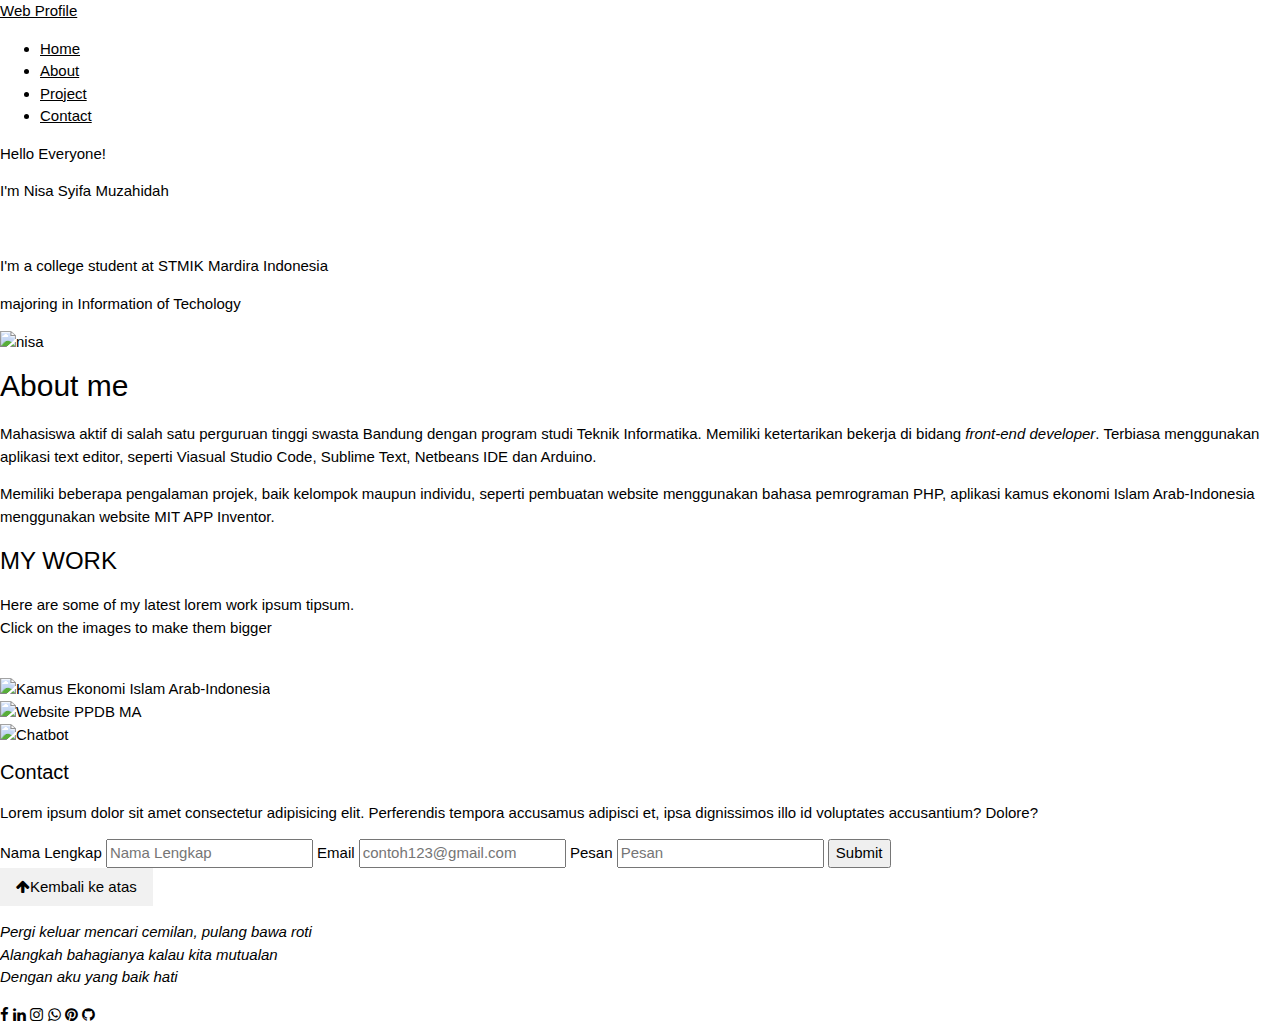
==== index.html @ 151d60cd "Create index.html" ====
<!DOCTYPE html>
<html lang="en">
  <head>
    <meta charset="UTF-8" />
    <meta name="viewport" content="width=device-width, initial-scale=1.0" />
    <title>My Profile | Nisa Syifa Muzahidah</title>
    <link rel="stylesheet" href="https://www.w3schools.com/w3css/4/w3.css" />
    <link rel="stylesheet" href="style.css" />
    <link rel="stylesheet" href="https://cdnjs.cloudflare.com/ajax/libs/font-awesome/4.7.0/css/font-awesome.min.css" />
  </head>
  <body>
    <!-- navbar -->
    <section id="home">
      <div class="navbar">
        <nav>
          <a href="index.html" class="logo">Web Profile</a>
          <ul>
            <li><a href="#home">Home</a></li>
            <li><a href="#about">About</a></li>
            <li><a href="#project">Project</a></li>
            <li><a href="#contact">Contact</a></li>
          </ul>
        </nav>
      </div>
      <!-- home -->
      <div class="home">
        <p>Hello Everyone!</p>
        <p>I'm Nisa Syifa Muzahidah</p>
        <br />
        <p>I'm a college student at STMIK Mardira Indonesia</p>
        <p>majoring in Information of Techology</p>
      </div>
      <img class="img" src="assets/profile.jpeg" alt="nisa" />
    </section>

    <!-- about -->
    <section class="about" id="about">
      <h2>About me</h2>
      <div class="row">
        <div class="col">
          <p>
            Mahasiswa aktif di salah satu perguruan tinggi swasta Bandung dengan program studi Teknik Informatika. Memiliki ketertarikan bekerja di bidang <em>front-end developer</em>. Terbiasa menggunakan aplikasi text editor, seperti
            Viasual Studio Code, Sublime Text, Netbeans IDE dan Arduino.
          </p>
        </div>
        <div class="col">
          <p>Memiliki beberapa pengalaman projek, baik kelompok maupun individu, seperti pembuatan website menggunakan bahasa pemrograman PHP, aplikasi kamus ekonomi Islam Arab-Indonesia menggunakan website MIT APP Inventor.</p>
        </div>
      </div>
    </section>

    <!-- project -->
    <section class="project" id="project">
      <div class="grid-container">
        <h3>MY WORK</h3>
        <p>
          Here are some of my latest lorem work ipsum tipsum.<br />
          Click on the images to make them bigger
        </p>
        <br />
        <div class="row">
          <div class="col">
            <img src="assets/img-porto1.jpg" style="width: 100%" onclick="onClick(this)" class="w3-hover-opacity" alt="Kamus Ekonomi Islam Arab-Indonesia" />
          </div>
          <div class="col">
            <img src="assets/img-porto2.jpg" style="width: 100%" onclick="onClick(this)" class="w3-hover-opacity" alt="Website PPDB MA" />
          </div>
          <div class="col">
            <img src="assets/img-porto3.jpg" style="width: 100%" onclick="onClick(this)" class="w3-hover-opacity" alt="Chatbot" />
          </div>
        </div>
      </div>
    </section>
    <!-- Contact -->
    <section id="contact">
      <div class="contact">
        <div class="contact-desc">
          <h4>Contact</h4>
          <p>Lorem ipsum dolor sit amet consectetur adipisicing elit. Perferendis tempora accusamus adipisci et, ipsa dignissimos illo id voluptates accusantium? Dolore?</p>
        </div>
        <form action="form.html">
          <label for="frame">Nama Lengkap</label>
          <input type="text" name="namaLengkap" id="fname" placeholder="Nama Lengkap" />
          <label for="frame">Email</label>
          <input type="email" name="email" id="email" placeholder="contoh123@gmail.com" />
          <label for="frame">Pesan</label>
          <input type="text" name="pesan" id="pesan" placeholder="Pesan" />
          <input type="submit" value="Submit" />
        </form>
      </div>
    </section>
    <!-- Footer -->

    <footer>
      <a href="#home" class="w3-button w3-light-grey"><i class="fa fa-arrow-up"></i>Kembali ke atas</a>
      <p>
        <em>Pergi keluar mencari cemilan, pulang bawa roti <br />Alangkah bahagianya kalau kita mutualan <br />Dengan aku yang baik hati</em>
      </p>

      <div class="social-icons">
        <a href=""><i class="fa fa-facebook w3-hover-opacity"></i></a>
        <a href=""><i class="fa fa-linkedin w3-hover-opacity"></i></a>
        <a href=""><i class="fa fa-instagram w3-hover-opacity"></i></a>
        <a href=""><i class="fa fa-whatsapp w3-hover-opacity"></i></a>
        <a href=""><i class="fa fa-pinterest w3-hover-opacity"></i></a>
        <a href=""><i class="fa fa-github w3-hover-opacity"></i></a>
      </div>
    </footer>
  </body>
</html>
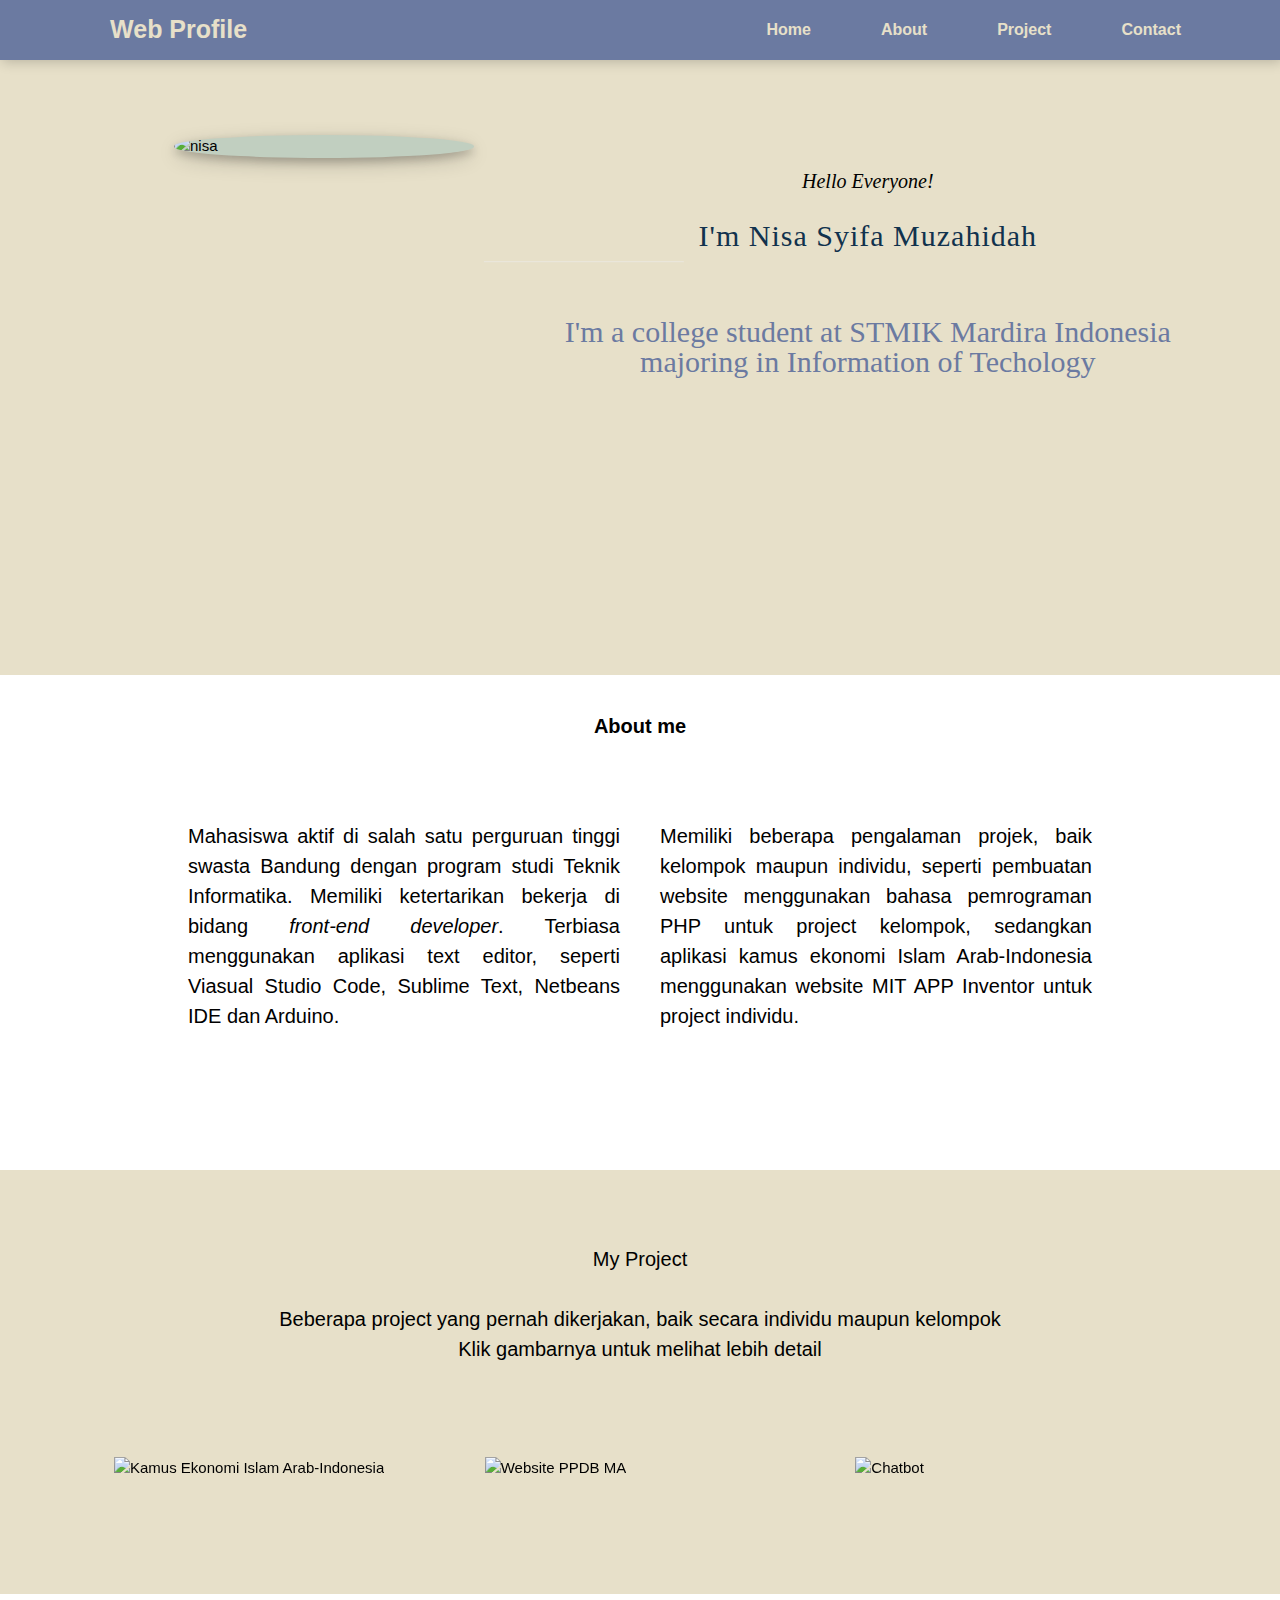
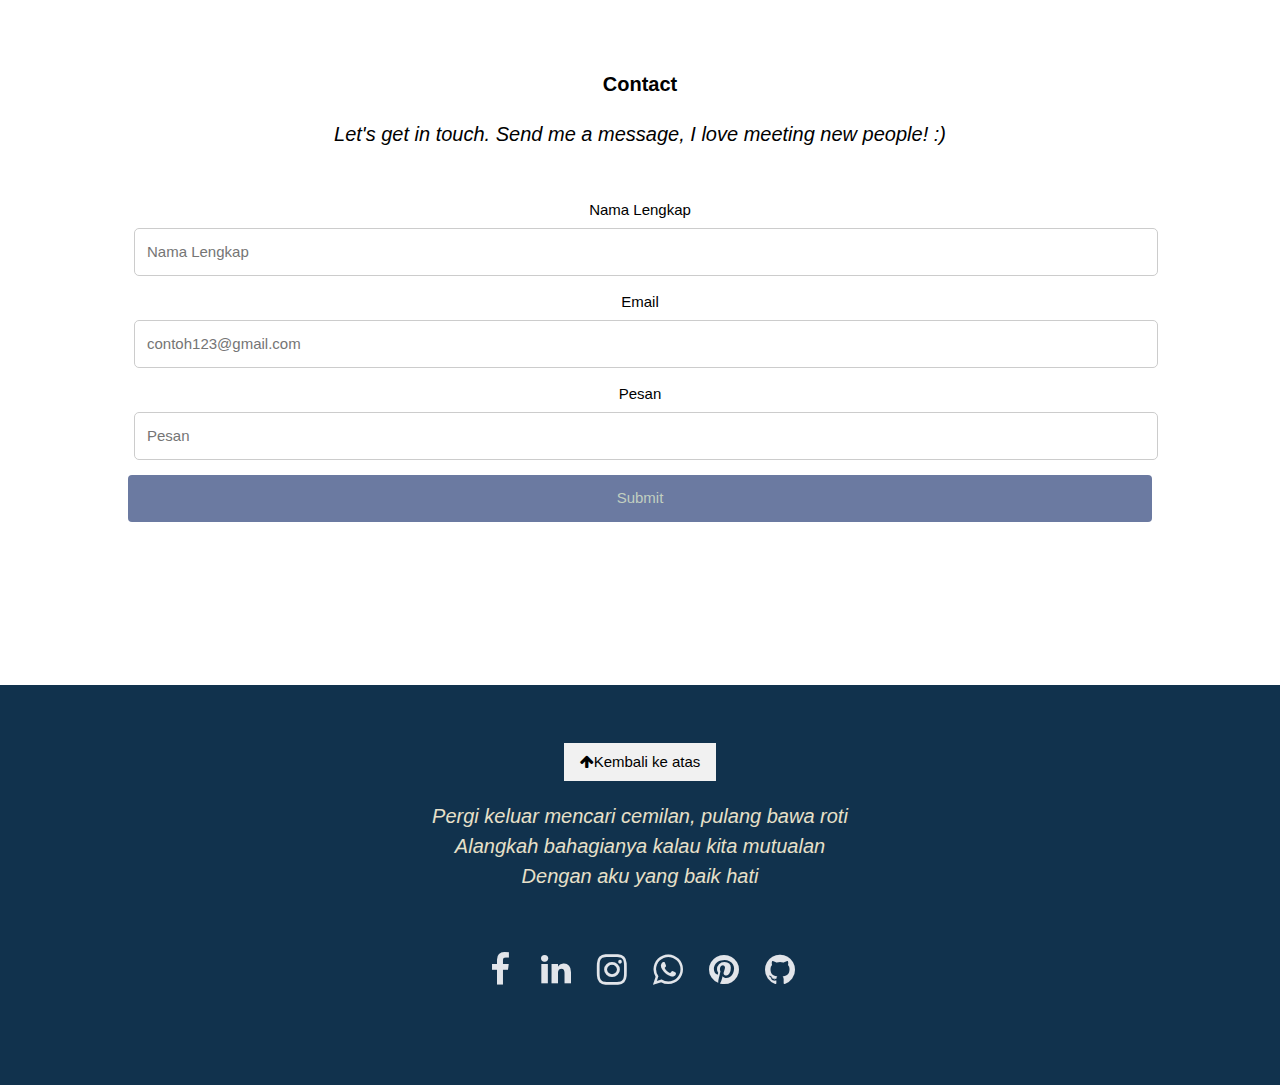
==== commit 91a089e3: "Update index.html" ====
--- a/index.html
+++ b/index.html
@@ -26,47 +26,58 @@
       <div class="home">
         <p>Hello Everyone!</p>
         <p>I'm Nisa Syifa Muzahidah</p>
-        <br />
-        <p>I'm a college student at STMIK Mardira Indonesia</p>
-        <p>majoring in Information of Techology</p>
+        <hr style="width: 200px" class="w3-opacity" />
+        <p>
+          I'm a college student at STMIK Mardira Indonesia <br />
+          majoring in Information of Techology
+        </p>
       </div>
       <img class="img" src="assets/profile.jpeg" alt="nisa" />
     </section>
 
     <!-- about -->
-    <section class="about" id="about">
-      <h2>About me</h2>
-      <div class="row">
-        <div class="col">
-          <p>
-            Mahasiswa aktif di salah satu perguruan tinggi swasta Bandung dengan program studi Teknik Informatika. Memiliki ketertarikan bekerja di bidang <em>front-end developer</em>. Terbiasa menggunakan aplikasi text editor, seperti
-            Viasual Studio Code, Sublime Text, Netbeans IDE dan Arduino.
-          </p>
-        </div>
-        <div class="col">
-          <p>Memiliki beberapa pengalaman projek, baik kelompok maupun individu, seperti pembuatan website menggunakan bahasa pemrograman PHP, aplikasi kamus ekonomi Islam Arab-Indonesia menggunakan website MIT APP Inventor.</p>
+    <section id="about">
+      <div class="about">
+        <h2>About me</h2>
+        <div class="row">
+          <div class="col">
+            <p>
+              Mahasiswa aktif di salah satu perguruan tinggi swasta Bandung dengan program studi Teknik Informatika. Memiliki ketertarikan bekerja di bidang <em>front-end developer</em>. Terbiasa menggunakan aplikasi text editor, seperti
+              Viasual Studio Code, Sublime Text, Netbeans IDE dan Arduino.
+            </p>
+          </div>
+          <div class="col">
+            <p>
+              Memiliki beberapa pengalaman projek, baik kelompok maupun individu, seperti pembuatan website menggunakan bahasa pemrograman PHP untuk project kelompok, sedangkan aplikasi kamus ekonomi Islam Arab-Indonesia menggunakan website
+              MIT APP Inventor untuk project individu.
+            </p>
+          </div>
         </div>
       </div>
     </section>
 
     <!-- project -->
-    <section class="project" id="project">
-      <div class="grid-container">
-        <h3>MY WORK</h3>
-        <p>
-          Here are some of my latest lorem work ipsum tipsum.<br />
-          Click on the images to make them bigger
-        </p>
-        <br />
-        <div class="row">
-          <div class="col">
-            <img src="assets/img-porto1.jpg" style="width: 100%" onclick="onClick(this)" class="w3-hover-opacity" alt="Kamus Ekonomi Islam Arab-Indonesia" />
-          </div>
-          <div class="col">
-            <img src="assets/img-porto2.jpg" style="width: 100%" onclick="onClick(this)" class="w3-hover-opacity" alt="Website PPDB MA" />
-          </div>
-          <div class="col">
-            <img src="assets/img-porto3.jpg" style="width: 100%" onclick="onClick(this)" class="w3-hover-opacity" alt="Chatbot" />
+    <section id="project">
+      <div class="project">
+        <div class="grid-container">
+          <h3>My Project</h3>
+          <p>
+            Beberapa project yang pernah dikerjakan, baik secara individu maupun kelompok<br />
+            Klik gambarnya untuk melihat lebih detail
+          </p>
+          <br />
+          <div class="row">
+            <div class="col">
+              <a href="https://drive.google.com/file/d/1nDAJ-RLmGGiTeHNkNxR_pP4Scn4PRmj9/view?usp=drive_link"
+                ><img src="assets/img-porto1.jpg" style="width: 100%" onclick="onClick(this)" class="w3-hover-opacity" alt="Kamus Ekonomi Islam Arab-Indonesia"
+              /></a>
+            </div>
+            <div class="col">
+              <a href="https://drive.google.com/file/d/145k2HmtVdKr8Qv4XxjKQlHS_zikwT901/view?usp=drive_link"><img src="assets/img-porto2.jpg" style="width: 100%" onclick="onClick(this)" class="w3-hover-opacity" alt="Website PPDB MA" /></a>
+            </div>
+            <div class="col">
+              <a href="https://drive.google.com/file/d/1WZHMJ5milM1LXLE2yqOe5qaTjjGPimMP/view?usp=drive_link"><img src="assets/img-porto3.jpg" style="width: 100%" onclick="onClick(this)" class="w3-hover-opacity" alt="Chatbot" /></a>
+            </div>
           </div>
         </div>
       </div>
@@ -76,7 +87,7 @@
       <div class="contact">
         <div class="contact-desc">
           <h4>Contact</h4>
-          <p>Lorem ipsum dolor sit amet consectetur adipisicing elit. Perferendis tempora accusamus adipisci et, ipsa dignissimos illo id voluptates accusantium? Dolore?</p>
+          <p><em>Let's get in touch. Send me a message, I love meeting new people! :) </em></p>
         </div>
         <form action="form.html">
           <label for="frame">Nama Lengkap</label>
@@ -98,12 +109,12 @@
       </p>
 
       <div class="social-icons">
-        <a href=""><i class="fa fa-facebook w3-hover-opacity"></i></a>
-        <a href=""><i class="fa fa-linkedin w3-hover-opacity"></i></a>
-        <a href=""><i class="fa fa-instagram w3-hover-opacity"></i></a>
-        <a href=""><i class="fa fa-whatsapp w3-hover-opacity"></i></a>
-        <a href=""><i class="fa fa-pinterest w3-hover-opacity"></i></a>
-        <a href=""><i class="fa fa-github w3-hover-opacity"></i></a>
+        <a href="https://www.facebook.com/nisa.ii.589"><i class="fa fa-facebook w3-hover-opacity"></i></a>
+        <a href="https://www.linkedin.com/in/nisa-syifa-muzahidah-349791209?utm_source=share&utm_campaign=share_via&utm_content=profile&utm_medium=android_app"><i class="fa fa-linkedin w3-hover-opacity"></i></a>
+        <a href="https://instagram.com/nisyifamzhdh?igshid=YTQwZjQ0NmI0OA=="><i class="fa fa-instagram w3-hover-opacity"></i></a>
+        <a href="https://wa.me/629656103603"><i class="fa fa-whatsapp w3-hover-opacity"></i></a>
+        <a href="https://pin.it/5QNPXfn"><i class="fa fa-pinterest w3-hover-opacity"></i></a>
+        <a href="https://github.com/nisyifa07"><i class="fa fa-github w3-hover-opacity"></i></a>
       </div>
     </footer>
   </body>
--- a/style.css
+++ b/style.css
@@ -0,0 +1,211 @@
+body {
+  font-family: "Trebuchet MS", "Lucida Sans Unicode", "Lucida Grande", "Lucida Sans", Arial, sans-serif;
+  margin: 0px;
+  padding: 0px;
+  background-color: #fff;
+}
+ul {
+  list-style-type: none;
+}
+a {
+  text-decoration: none;
+}
+nav {
+  display: flex;
+  justify-content: space-between;
+  align-items: center;
+  height: 60px;
+  background-color: #6b7aa1;
+  box-shadow: 2px 2px 12px rgb(0, 0, 0, 0.2);
+  padding: 0px 5%;
+}
+nav ul {
+  display: inline-flex;
+}
+nav ul li a {
+  margin: 35px;
+  font-size: 16px;
+  font-weight: 650;
+  color: #e7e0c9;
+}
+nav ul li a:hover {
+  background-color: #c1cfc0;
+  border-radius: 1px;
+  color: #6b7aa1;
+}
+.logo {
+  font-family: "Segoe UI", Tahoma, Geneva, Verdana, sans-serif;
+  font-size: 25px;
+  color: #e7e0c9;
+  font-weight: bold;
+  padding: 2px 4%;
+}
+#home {
+  width: 100%;
+  height: 45rem;
+  position: relative;
+  background-color: #e7e0c9;
+}
+.home p {
+  line-height: 0px;
+  margin: 55px 0px 25px;
+}
+.home p:nth-child(1) {
+  font-family: Cooper black;
+  font-style: italic;
+  font-size: 20px;
+}
+.home p:nth-child(2) {
+  font-family: poppins;
+  font-size: 30px;
+  color: #11324d;
+  letter-spacing: 1px;
+}
+.home p:nth-child(3) {
+  font-family: "Times New Roman", Times, serif;
+  font-size: 30px;
+  color: #6b7aa1;
+  letter-spacing: none;
+}
+.home p:nth-child(4) {
+  font-family: "Times New Roman", Times, serif;
+  font-size: 30px;
+  color: #6b7aa1;
+  letter-spacing: none;
+  line-height: 30px;
+}
+.home {
+  position: absolute;
+  left: 30%;
+  right: 10%;
+  transform: translate(13%, 24%);
+}
+.img {
+  width: 300px;
+  height: auto;
+  position: absolute;
+  left: 30%;
+  top: 20%;
+  border-radius: 50%;
+  transform: translateX(-70%);
+  box-shadow: 0 4px 8px 0 rgba(0, 0, 0, 0.2), 0 6px 20px 0 rgba(0, 0, 0, 0.19);
+  background-color: #c1cfc0;
+}
+#about {
+  height: 55vh;
+
+  padding: 2% 10% 10%;
+}
+.about h2 {
+  text-align: center;
+  font-size: 20px;
+  font-weight: bold;
+}
+.row {
+  margin: 20px;
+  padding: 20px;
+  display: flex;
+}
+.col {
+  flex: 50%;
+  padding: 20px;
+}
+.row .col p {
+  text-align: justify;
+}
+.project {
+  background-color: #e7e0c9;
+}
+.project h3,
+p {
+  text-align: center;
+  font-size: 20px;
+}
+.grid-container {
+  display: grid;
+  padding: 64px;
+}
+.project .row {
+  flex: 50%;
+  grid-template-columns: auto auto auto;
+  grid-template-rows: 80px 200px;
+  gap: 20px;
+  padding: 10px;
+}
+.w3-hover-opacity {
+  cursor: pointer;
+  transition: 0.5s ease;
+  backface-visibility: hidden;
+  width: 100%;
+  height: auto;
+}
+.contact {
+  text-align: center;
+  padding: 2% 10% 10%;
+  margin-bottom: 35px;
+}
+.contact h4 {
+  font-weight: bold;
+}
+.contact-desc {
+  margin: 50px 50px;
+}
+input[type="text"],
+input[type="email"],
+select,
+textarea {
+  width: 100%;
+  padding: 12px;
+  border: 1px solid #ccc;
+  border-radius: 5px;
+  box-sizing: border-box;
+  margin: 6px;
+  margin-bottom: 15px;
+  resize: vertical;
+}
+input[type="submit"] {
+  background-color: #6b7aa1;
+  color: #c1cfc0;
+  padding: 12px 24px;
+  border: none;
+  border-radius: 4px;
+  width: 100%;
+  cursor: pointer;
+}
+input[type="submit"]:hover {
+  background-color: #637296;
+  color: #fff;
+}
+/* footer */
+footer {
+  height: 400px;
+  display: flex;
+  flex-direction: column;
+  align-items: center;
+  justify-content: center;
+  position: relative;
+  background-color: #11324d;
+}
+footer p {
+  font-size: normal;
+  color: #e7e0c9;
+}
+
+.social-icons {
+  margin: 30px 0px;
+  display: flex;
+  text-align: center;
+}
+.social-icons a {
+  width: 50px;
+  height: 50px;
+  display: flex;
+  justify-content: center;
+  align-items: center;
+  margin: 3px;
+  border-radius: 50%;
+}
+.social-icons i {
+  font-size: 35px;
+  color: #e2e5ea;
+}
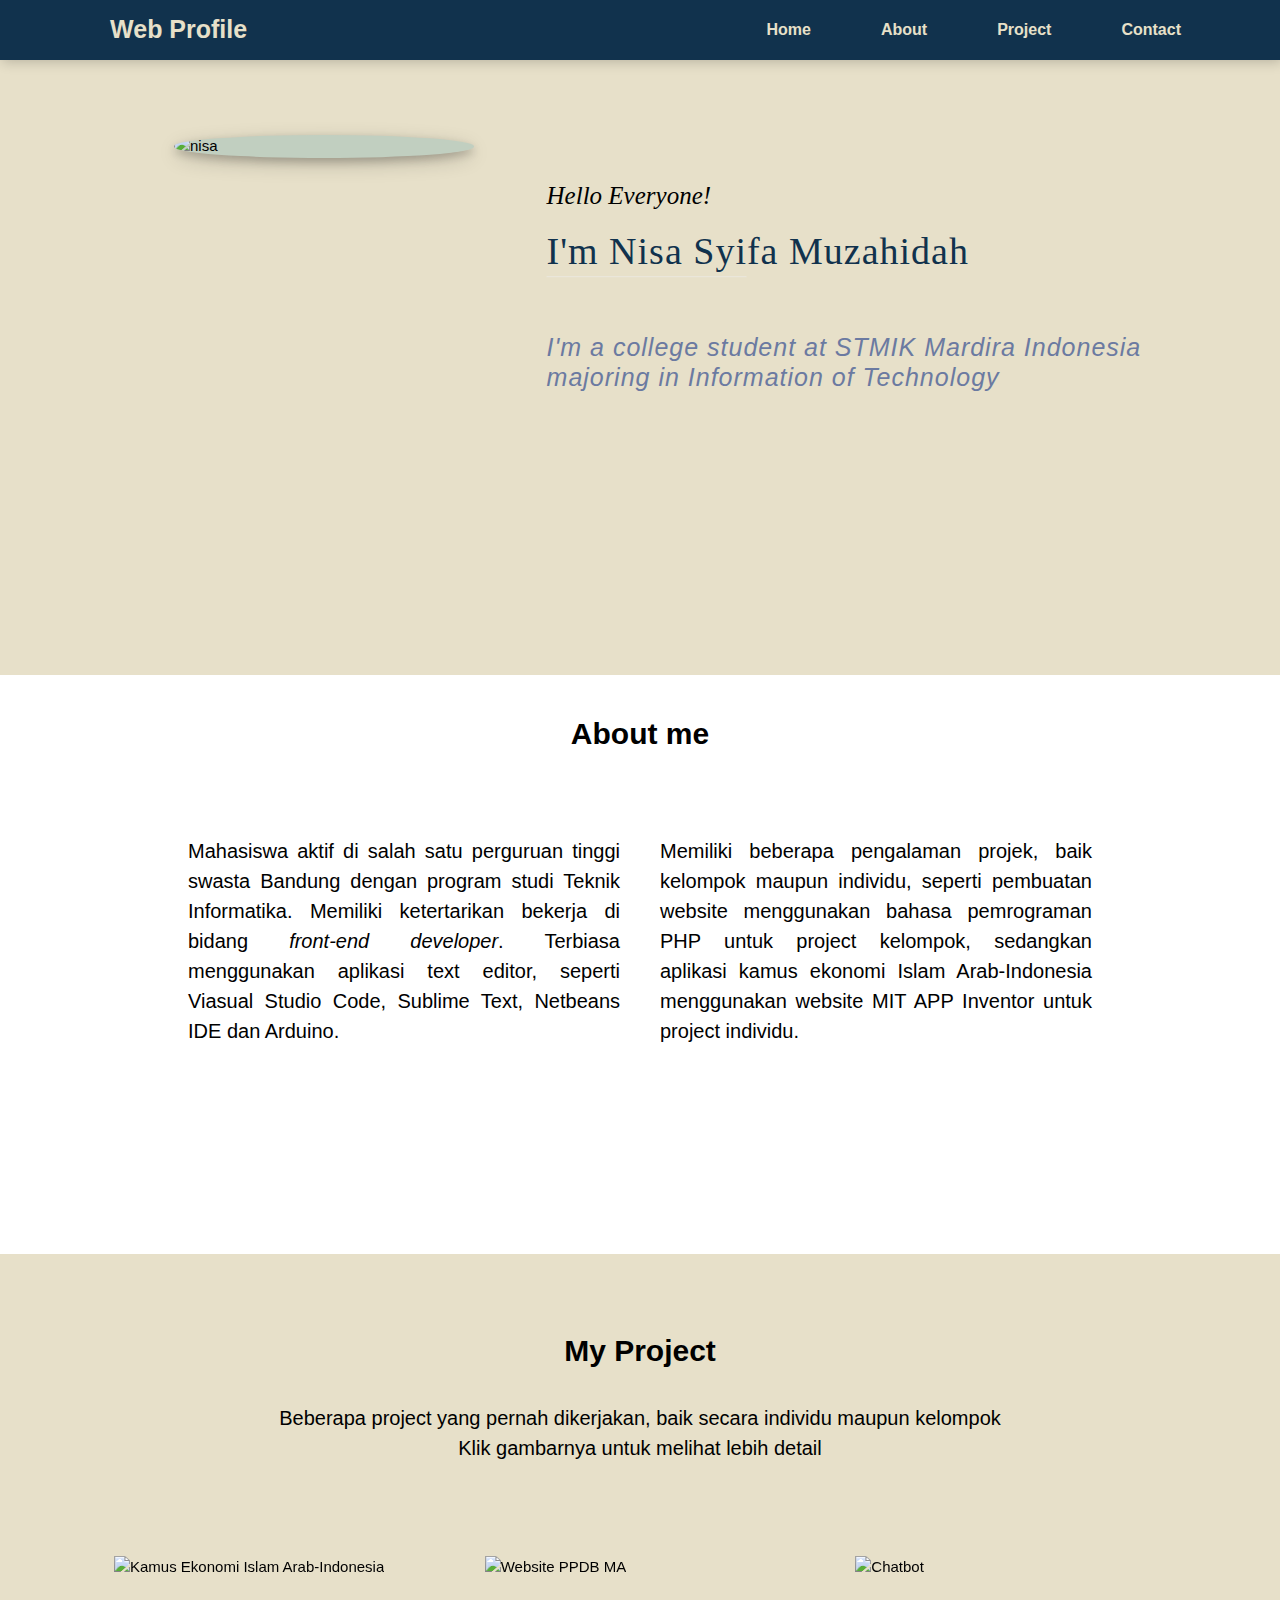
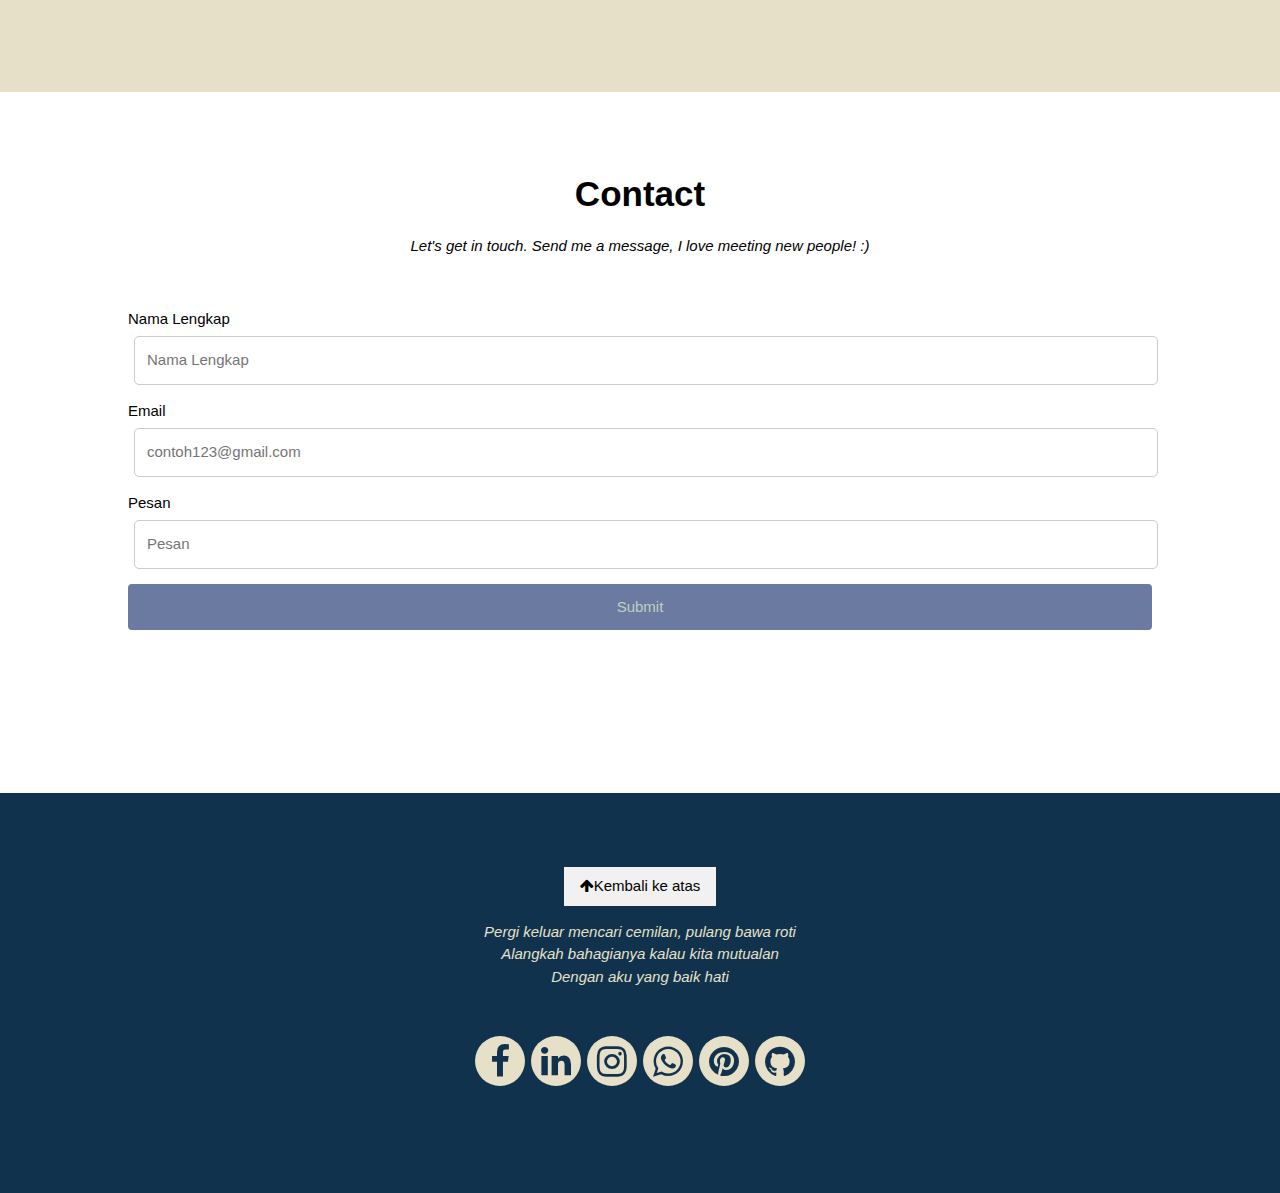
==== commit 9b891905: "Update index.html" ====
--- a/index.html
+++ b/index.html
@@ -29,7 +29,7 @@
         <hr style="width: 200px" class="w3-opacity" />
         <p>
           I'm a college student at STMIK Mardira Indonesia <br />
-          majoring in Information of Techology
+          majoring in Information of Technology
         </p>
       </div>
       <img class="img" src="assets/profile.jpeg" alt="nisa" />
--- a/style.css
+++ b/style.css
@@ -9,13 +9,15 @@
 }
 a {
   text-decoration: none;
+
+  /* navbar */
 }
 nav {
   display: flex;
   justify-content: space-between;
   align-items: center;
   height: 60px;
-  background-color: #6b7aa1;
+  background-color: #11324d;
   box-shadow: 2px 2px 12px rgb(0, 0, 0, 0.2);
   padding: 0px 5%;
 }
@@ -31,7 +33,7 @@
 nav ul li a:hover {
   background-color: #c1cfc0;
   border-radius: 1px;
-  color: #6b7aa1;
+  color: #11324d;
 }
 .logo {
   font-family: "Segoe UI", Tahoma, Geneva, Verdana, sans-serif;
@@ -46,6 +48,8 @@
   position: relative;
   background-color: #e7e0c9;
 }
+
+/* Home */
 .home p {
   line-height: 0px;
   margin: 55px 0px 25px;
@@ -53,32 +57,35 @@
 .home p:nth-child(1) {
   font-family: Cooper black;
   font-style: italic;
-  font-size: 20px;
+  font-size: 25px;
 }
 .home p:nth-child(2) {
-  font-family: poppins;
-  font-size: 30px;
+  font-family: Cooper black;
+  font-size: 38px;
   color: #11324d;
   letter-spacing: 1px;
 }
 .home p:nth-child(3) {
-  font-family: "Times New Roman", Times, serif;
+  font-family: "Trebuchet MS", "Lucida Sans Unicode", "Lucida Grande", "Lucida Sans", Arial, sans-serif;
   font-size: 30px;
   color: #6b7aa1;
   letter-spacing: none;
+  font-style: italic;
 }
 .home p:nth-child(4) {
-  font-family: "Times New Roman", Times, serif;
-  font-size: 30px;
+  font-family: "Trebuchet MS", "Lucida Sans Unicode", "Lucida Grande", "Lucida Sans", Arial, sans-serif;
+  font-size: 25px;
   color: #6b7aa1;
-  letter-spacing: none;
+  letter-spacing: 1px;
   line-height: 30px;
+  font-style: italic;
 }
 .home {
   position: absolute;
-  left: 30%;
+  left: 35%;
   right: 10%;
-  transform: translate(13%, 24%);
+  transform: translate(14%, 24%);
+  margin-top: 15px;
 }
 .img {
   width: 300px;
@@ -91,14 +98,16 @@
   box-shadow: 0 4px 8px 0 rgba(0, 0, 0, 0.2), 0 6px 20px 0 rgba(0, 0, 0, 0.19);
   background-color: #c1cfc0;
 }
+
+/* About */
 #about {
-  height: 55vh;
-
+  height: 100%;
   padding: 2% 10% 10%;
 }
+
 .about h2 {
   text-align: center;
-  font-size: 20px;
+  font-size: 30px;
   font-weight: bold;
 }
 .row {
@@ -112,12 +121,20 @@
 }
 .row .col p {
   text-align: justify;
-}
+  font-size: 20px;
+}
+
+/* Project */
 .project {
   background-color: #e7e0c9;
 }
-.project h3,
-p {
+.project h3 {
+  text-align: center;
+  font-size: 30px;
+  font-weight: bold;
+}
+.project .grid-container p {
+  font-family: "Trebuchet MS", "Lucida Sans Unicode", "Lucida Grande", "Lucida Sans", Arial, sans-serif;
   text-align: center;
   font-size: 20px;
 }
@@ -139,13 +156,20 @@
   width: 100%;
   height: auto;
 }
+
+/* Contact */
+
 .contact {
-  text-align: center;
   padding: 2% 10% 10%;
   margin-bottom: 35px;
 }
 .contact h4 {
-  font-weight: bold;
+  text-align: center;
+  font-weight: bold;
+  font-size: 35px;
+}
+.contact p {
+  text-align: center;
 }
 .contact-desc {
   margin: 50px 50px;
@@ -189,6 +213,7 @@
 footer p {
   font-size: normal;
   color: #e7e0c9;
+  text-align: center;
 }
 
 .social-icons {
@@ -204,8 +229,9 @@
   align-items: center;
   margin: 3px;
   border-radius: 50%;
+  background-color: #e7e0c9;
 }
 .social-icons i {
   font-size: 35px;
-  color: #e2e5ea;
-}
+  color: #11324d;
+}
